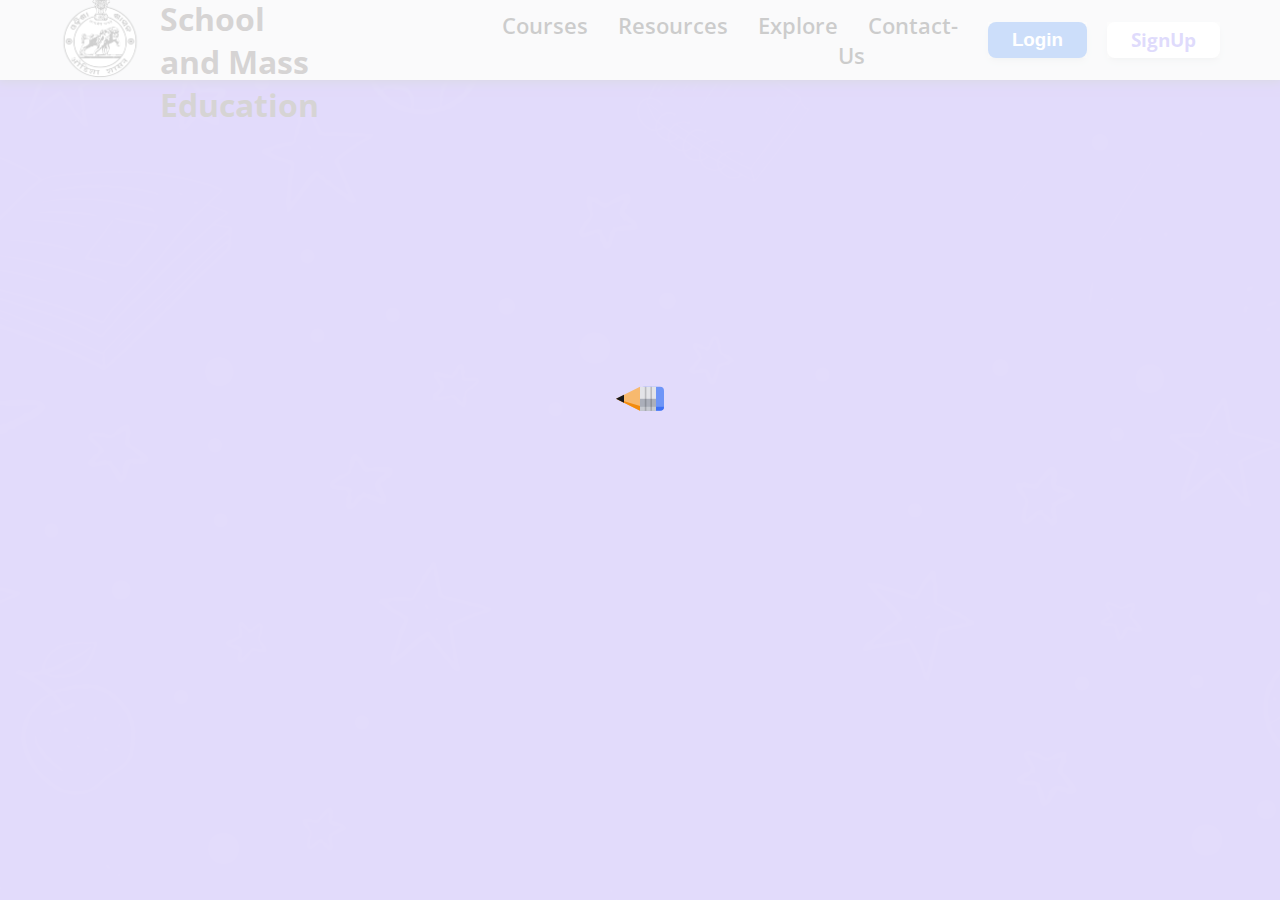
==== index.html @ 7cd534ae "The following changes were made:" ====
<!DOCTYPE html>
<html lang="en">
<head>
    <meta charset="UTF-8">
    <meta name="viewport" content="width=device-width, initial-scale=1.0">
    <title>SIH PROJECT</title>
    <link rel="stylesheet" href="Style.css">
</head>
<body>
    <div class="hero-section">
        <nav>
            <div class="logo">
                <a href=""><img src="Media/Department-of-School-and-Mass-Education.png" alt=""></a>
                <a href="" class="title"><h1>Department of School <br> and Mass Education</h1></a>
            </div>
            <div class="menu">
                <ul class="menu-items">
                    <li><a href="course.html" class="links">Courses</a></li>
                    <li><a href="" class="links">Resources</a></li>
                    <li><a href="" class="links">Explore</a></li>
                    <li><a href="contact-us.html" class="links">Contact-Us</a></li>
                </ul>
                <div class="Sign">
                    <button ><a href="login.html" class="button1">Login</a></button>
                    <button ><a href="user-signup.html" class="button2">SignUp</a></button>
                </div>
            </div>
        </nav>
        <div id="loading-animation">
            <!-- Place your loading animation code here -->
            <svg xmlns="http://www.w3.org/2000/svg" height="200px" width="200px" viewBox="0 0 200 200" class="pencil">
                <defs>
                    <clipPath id="pencil-eraser">
                        <rect height="30" width="30" ry="5" rx="5"></rect>
                    </clipPath>
                </defs>
                <circle transform="rotate(-113,100,100)" stroke-linecap="round" stroke-dashoffset="439.82" stroke-dasharray="439.82 439.82" stroke-width="2" stroke="currentColor" fill="none" r="70" class="pencil__stroke"></circle>
                <g transform="translate(100,100)" class="pencil__rotate">
                    <g fill="none">
                        <circle transform="rotate(-90)" stroke-dashoffset="402" stroke-dasharray="402.12 402.12" stroke-width="30" stroke="hsl(223,90%,50%)" r="64" class="pencil__body1"></circle>
                        <circle transform="rotate(-90)" stroke-dashoffset="465" stroke-dasharray="464.96 464.96" stroke-width="10" stroke="hsl(223,90%,60%)" r="74" class="pencil__body2"></circle>
                        <circle transform="rotate(-90)" stroke-dashoffset="339" stroke-dasharray="339.29 339.29" stroke-width="10" stroke="hsl(223,90%,40%)" r="54" class="pencil__body3"></circle>
                    </g>
                    <g transform="rotate(-90) translate(49,0)" class="pencil__eraser">
                        <g class="pencil__eraser-skew">
                            <rect height="30" width="30" ry="5" rx="5" fill="hsl(223,90%,70%)"></rect>
                            <rect clip-path="url(#pencil-eraser)" height="30" width="5" fill="hsl(223,90%,60%)"></rect>
                            <rect height="20" width="30" fill="hsl(223,10%,90%)"></rect>
                            <rect height="20" width="15" fill="hsl(223,10%,70%)"></rect>
                            <rect height="20" width="5" fill="hsl(223,10%,80%)"></rect>
                            <rect height="2" width="30" y="6" fill="hsla(223,10%,10%,0.2)"></rect>
                            <rect height="2" width="30" y="13" fill="hsla(223,10%,10%,0.2)"></rect>
                        </g>
                    </g>
                    <g transform="rotate(-90) translate(49,-30)" class="pencil__point">
                        <polygon points="15 0,30 30,0 30" fill="hsl(33,90%,70%)"></polygon>
                        <polygon points="15 0,6 30,0 30" fill="hsl(33,90%,50%)"></polygon>
                        <polygon points="15 0,20 10,10 10" fill="hsl(223,10%,10%)"></polygon>
                    </g>
                </g>
            </svg>
          </div>

    </div>
    <script>
        function hideLoadingAnimation() {
    const loadingAnimation = document.getElementById('loading-animation');
    if (loadingAnimation) {
      loadingAnimation.style.display = 'none';
    }
  }

  // Event listener to hide the loading animation when the page finishes loading
  window.addEventListener('load', hideLoadingAnimation);
  function hideLoadingAnimation() {
    // Simulate a delay of 3 seconds (3000 milliseconds)
    setTimeout(function() {
      const loadingAnimation = document.getElementById('loading-animation');
      if (loadingAnimation) {
        loadingAnimation.style.display = 'none';
      }
    }, 1000); // Adjust the delay time as needed (in milliseconds)
  }

  // Event listener to hide the loading animation when the page finishes loading
  window.addEventListener('load', hideLoadingAnimation);
    </script>
</body>
</html>
---- Style.css ----
@import url('https://fonts.googleapis.com/css2?family=Open+Sans:wght@500&family=Wix+Madefor+Text:ital,wght@0,400;0,500;1,400&display=swap');

*{
    padding: 0;
    margin: 0;
}
/* Apply a mobile-first approach */

/* Base styles for all screen sizes */

/* Add a media query for larger screens */
@media (min-width: 768px) {
  .menu {
      margin-right: 100px; /* Adjust spacing for larger screens */
  }
  
  .menu-items {
      margin-left: 40px; /* Adjust spacing for larger screens */
  }
  
  .links {
      font-size: 24px; /* Increase font size for larger screens */
  }
  
  .logo img {
      width: 150px; /* Adjust the logo size for larger screens */
  }
}

body{
    box-sizing: border-box;
    width: 100%;
    height: 100vh;
    font-size: 16px;
}
.hero-section{
background-color: #6F4AE8;
width: 100%;
height: 100vh;
background-image: url(Media/bnr1_bg.png);
background-size: cover;
background-position: center;
}
.logo{
    display: flex;
    align-items: center;
    gap: 10px;
}
.title{
    text-decoration: none;
}
.title h1{
    color: rgb(54, 43, 43);
    font-family: "Open Sans";
    
}
.logo img{
    width: 100px;
    margin-left: 40px;
}

nav{
    width: 100%;
    box-shadow: 0px 0px 10px 2px rgb(73, 66, 125);
    box-sizing: border-box;
    padding: 10px;
    height: 80px;
    background:rgb(227, 229, 233);
    display: flex;
    align-items: center;
    justify-content: space-between;
}
.menu{
    margin-right:50px ;
    display: flex;
    justify-content: space-evenly;
    align-items:center;
}
.menu-items{
    display: flex;
    list-style: none;
    margin-left: 20px;
}
.links{
    text-decoration: none;
    color: black;
    margin-left: 30px;
    font-size: 22px;
    font-family: 'Open Sans';
    font-weight: 600;
  
}
.links:hover{
    color: blueviolet;
    transition: 0.2s;
}


.Sign{
    margin-left: 30px;
    display: flex;
    align-items: center;
    justify-content: center;
    gap: 20px;
}
.button1 {
    display: flex;
    background-color: #035de5;
    
    color: #ffffff;
    padding: 0.5rem 1.5rem;
    font-size: 1.175rem;
    line-height: 1.25rem;
    font-weight: 700;
    text-align: center;
    vertical-align: middle;
    align-items: center;
    border-radius: 0.5rem;
    gap: 0.75rem;
    border: none;
    box-shadow: 0 4px 6px -1px rgba(0, 0, 0, 0.1), 0 2px 4px -1px rgba(0, 0, 0, 0.06);
    cursor: pointer;
    transition: .6s ease;
    text-decoration: none;
    color: #ffffff;

  }
  
 
  
  .button1 svg {
    height: 30px;
  }
  
  .button1:hover {
    box-shadow: none;
    background-color: #9176e8;
  }
  button{
    outline: none;
    border: none;
  }
.button2 {
    display: flex;
    background-color: #ffffff;
    text-decoration: none;
    color: #5e4eed;
   
    padding: 0.5rem 1.5rem;
    font-size: 1.175rem;
    line-height: 1.25rem;
    font-weight: 700;
    text-align: center;
    vertical-align: middle;
    align-items: center;
    border-radius: 0.5rem;
    gap: 0.75rem;
    border: none;
    box-shadow: 0 4px 6px -1px rgba(0, 0, 0, 0.1), 0 2px 4px -1px rgba(0, 0, 0, 0.06);
    cursor: pointer;
    transition: .5s ease;
    font-family: 'Open Sans';
    text-decoration: none;
  }
  
  .button2 svg {
    height: 30px;
  }
  
  .button2:hover {
    box-shadow: none;
    
    color:black;
  }
  #loading-animation {
    position: fixed;
    top: 0;
    left: 0;
    width: 100%;
    height: 100%;
    background: rgba(255, 255, 255, 0.8); /* Semi-transparent background overlay */
    display: flex;
    justify-content: center;
    align-items: center;
    z-index: 9999; /* Ensure it's on top of other content */
  }
  
  /* Additional styles for the loading animation container if needed */
  .pencil {
    display: block;
    width: 10em;
    height: 10em;
  }
  
  .pencil__body1,
  .pencil__body2,
  .pencil__body3,
  .pencil__eraser,
  .pencil__eraser-skew,
  .pencil__point,
  .pencil__rotate,
  .pencil__stroke {
    animation-duration: 3s;
    animation-timing-function: linear;
    animation-iteration-count: infinite;
  }
  
  .pencil__body1,
  .pencil__body2,
  .pencil__body3 {
    transform: rotate(-90deg);
  }
  
  .pencil__body1 {
    animation-name: pencilBody1;
  }
  
  .pencil__body2 {
    animation-name: pencilBody2;
  }
  
  .pencil__body3 {
    animation-name: pencilBody3;
  }
  
  .pencil__eraser {
    animation-name: pencilEraser;
    transform: rotate(-90deg) translate(49px,0);
  }
  
  .pencil__eraser-skew {
    animation-name: pencilEraserSkew;
    animation-timing-function: ease-in-out;
  }
  
  .pencil__point {
    animation-name: pencilPoint;
    transform: rotate(-90deg) translate(49px,-30px);
  }
  
  .pencil__rotate {
    animation-name: pencilRotate;
  }
  
  .pencil__stroke {
    animation-name: pencilStroke;
    transform: translate(100px,100px) rotate(-113deg);
  }
  
  /* Animations */
  @keyframes pencilBody1 {
    from,
      to {
      stroke-dashoffset: 351.86;
      transform: rotate(-90deg);
    }
  
    50% {
      stroke-dashoffset: 150.8;
   /* 3/8 of diameter */
      transform: rotate(-225deg);
    }
  }
  
  @keyframes pencilBody2 {
    from,
      to {
      stroke-dashoffset: 406.84;
      transform: rotate(-90deg);
    }
  
    50% {
      stroke-dashoffset: 174.36;
      transform: rotate(-225deg);
    }
  }
  
  @keyframes pencilBody3 {
    from,
      to {
      stroke-dashoffset: 296.88;
      transform: rotate(-90deg);
    }
  
    50% {
      stroke-dashoffset: 127.23;
      transform: rotate(-225deg);
    }
  }
  
  @keyframes pencilEraser {
    from,
      to {
      transform: rotate(-45deg) translate(49px,0);
    }
  
    50% {
      transform: rotate(0deg) translate(49px,0);
    }
  }
  
  @keyframes pencilEraserSkew {
    from,
      32.5%,
      67.5%,
      to {
      transform: skewX(0);
    }
  
    35%,
      65% {
      transform: skewX(-4deg);
    }
  
    37.5%, 
      62.5% {
      transform: skewX(8deg);
    }
  
    40%,
      45%,
      50%,
      55%,
      60% {
      transform: skewX(-15deg);
    }
  
    42.5%,
      47.5%,
      52.5%,
      57.5% {
      transform: skewX(15deg);
    }
  }
  
  @keyframes pencilPoint {
    from,
      to {
      transform: rotate(-90deg) translate(49px,-30px);
    }
  
    50% {
      transform: rotate(-225deg) translate(49px,-30px);
    }
  }
  
  @keyframes pencilRotate {
    from {
      transform: translate(100px,100px) rotate(0);
    }
  
    to {
      transform: translate(100px,100px) rotate(720deg);
    }
  }
  
  @keyframes pencilStroke {
    from {
      stroke-dashoffset: 439.82;
      transform: translate(100px,100px) rotate(-113deg);
    }
  
    50% {
      stroke-dashoffset: 164.93;
      transform: translate(100px,100px) rotate(-113deg);
    }
  
    75%,
      to {
      stroke-dashoffset: 439.82;
      transform: translate(100px,100px) rotate(112deg);
    }
  }
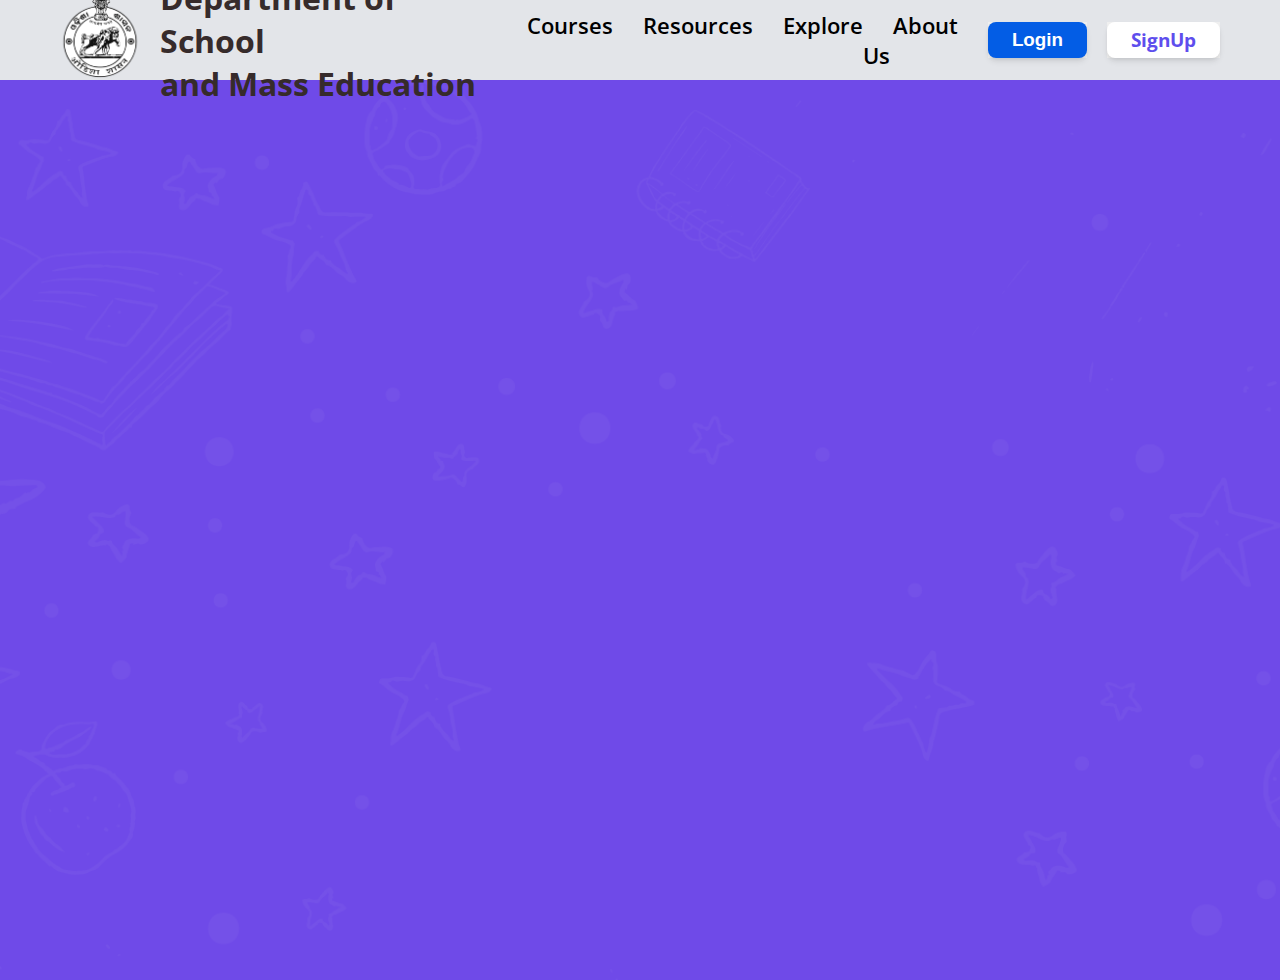
==== commit 6d236c2b: "Update index.html" ====
--- a/index.html
+++ b/index.html
@@ -7,7 +7,7 @@
     <link rel="stylesheet" href="Style.css">
 </head>
 <body>
-    <div class="hero-section">
+    <div class="landing-page">
         <nav>
             <div class="logo">
                 <a href=""><img src="Media/Department-of-School-and-Mass-Education.png" alt=""></a>
@@ -18,72 +18,25 @@
                     <li><a href="course.html" class="links">Courses</a></li>
                     <li><a href="" class="links">Resources</a></li>
                     <li><a href="" class="links">Explore</a></li>
-                    <li><a href="contact-us.html" class="links">Contact-Us</a></li>
+                    <li><a href="" class="links">About Us</a></li>
                 </ul>
                 <div class="Sign">
-                    <button ><a href="login.html" class="button1">Login</a></button>
-                    <button ><a href="user-signup.html" class="button2">SignUp</a></button>
+                    <button ><a href="" class="button1">Login</a></button>
+                    <button ><a href="Signup.html" class="button2">SignUp</a></button>
                 </div>
             </div>
         </nav>
-        <div id="loading-animation">
-            <!-- Place your loading animation code here -->
-            <svg xmlns="http://www.w3.org/2000/svg" height="200px" width="200px" viewBox="0 0 200 200" class="pencil">
-                <defs>
-                    <clipPath id="pencil-eraser">
-                        <rect height="30" width="30" ry="5" rx="5"></rect>
-                    </clipPath>
-                </defs>
-                <circle transform="rotate(-113,100,100)" stroke-linecap="round" stroke-dashoffset="439.82" stroke-dasharray="439.82 439.82" stroke-width="2" stroke="currentColor" fill="none" r="70" class="pencil__stroke"></circle>
-                <g transform="translate(100,100)" class="pencil__rotate">
-                    <g fill="none">
-                        <circle transform="rotate(-90)" stroke-dashoffset="402" stroke-dasharray="402.12 402.12" stroke-width="30" stroke="hsl(223,90%,50%)" r="64" class="pencil__body1"></circle>
-                        <circle transform="rotate(-90)" stroke-dashoffset="465" stroke-dasharray="464.96 464.96" stroke-width="10" stroke="hsl(223,90%,60%)" r="74" class="pencil__body2"></circle>
-                        <circle transform="rotate(-90)" stroke-dashoffset="339" stroke-dasharray="339.29 339.29" stroke-width="10" stroke="hsl(223,90%,40%)" r="54" class="pencil__body3"></circle>
-                    </g>
-                    <g transform="rotate(-90) translate(49,0)" class="pencil__eraser">
-                        <g class="pencil__eraser-skew">
-                            <rect height="30" width="30" ry="5" rx="5" fill="hsl(223,90%,70%)"></rect>
-                            <rect clip-path="url(#pencil-eraser)" height="30" width="5" fill="hsl(223,90%,60%)"></rect>
-                            <rect height="20" width="30" fill="hsl(223,10%,90%)"></rect>
-                            <rect height="20" width="15" fill="hsl(223,10%,70%)"></rect>
-                            <rect height="20" width="5" fill="hsl(223,10%,80%)"></rect>
-                            <rect height="2" width="30" y="6" fill="hsla(223,10%,10%,0.2)"></rect>
-                            <rect height="2" width="30" y="13" fill="hsla(223,10%,10%,0.2)"></rect>
-                        </g>
-                    </g>
-                    <g transform="rotate(-90) translate(49,-30)" class="pencil__point">
-                        <polygon points="15 0,30 30,0 30" fill="hsl(33,90%,70%)"></polygon>
-                        <polygon points="15 0,6 30,0 30" fill="hsl(33,90%,50%)"></polygon>
-                        <polygon points="15 0,20 10,10 10" fill="hsl(223,10%,10%)"></polygon>
-                    </g>
-                </g>
-            </svg>
-          </div>
+        <div class="hero-section">
+            <div class="left">
+                <img src="Media/student.png" alt="">
+                
+            </div>
+            <div class="right">
+
+            </div>
+        </div>
+        
 
     </div>
-    <script>
-        function hideLoadingAnimation() {
-    const loadingAnimation = document.getElementById('loading-animation');
-    if (loadingAnimation) {
-      loadingAnimation.style.display = 'none';
-    }
-  }
-
-  // Event listener to hide the loading animation when the page finishes loading
-  window.addEventListener('load', hideLoadingAnimation);
-  function hideLoadingAnimation() {
-    // Simulate a delay of 3 seconds (3000 milliseconds)
-    setTimeout(function() {
-      const loadingAnimation = document.getElementById('loading-animation');
-      if (loadingAnimation) {
-        loadingAnimation.style.display = 'none';
-      }
-    }, 1000); // Adjust the delay time as needed (in milliseconds)
-  }
-
-  // Event listener to hide the loading animation when the page finishes loading
-  window.addEventListener('load', hideLoadingAnimation);
-    </script>
 </body>
-</html>+</html>
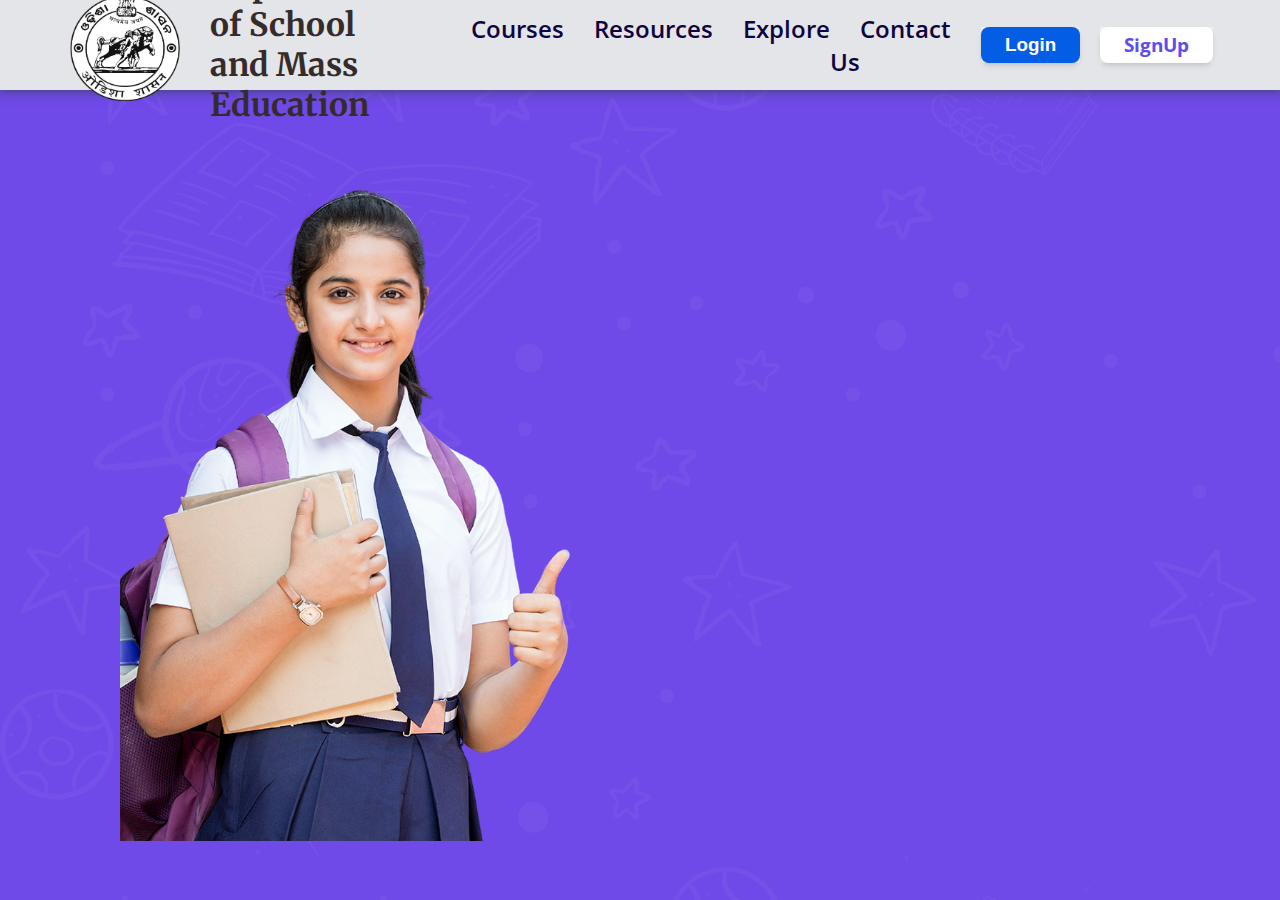
==== commit 42592d99: "all changes are done" ====
--- a/index.html
+++ b/index.html
@@ -18,11 +18,11 @@
                     <li><a href="course.html" class="links">Courses</a></li>
                     <li><a href="" class="links">Resources</a></li>
                     <li><a href="" class="links">Explore</a></li>
-                    <li><a href="" class="links">About Us</a></li>
+                    <li><a href="contact-us.html" class="links">Contact Us</a></li>
                 </ul>
                 <div class="Sign">
                     <button ><a href="" class="button1">Login</a></button>
-                    <button ><a href="Signup.html" class="button2">SignUp</a></button>
+                    <button ><a href="user-signup.html" class="button2">SignUp</a></button>
                 </div>
             </div>
         </nav>
--- a/Style.css
+++ b/Style.css
@@ -1,47 +1,229 @@
 
 
-  @import url('https://fonts.googleapis.com/css2?family=Open+Sans:wght@500&family=Wix+Madefor+Text:ital,wght@0,400;0,500;1,400&display=swap');
+
+
+  @import url('https://fonts.googleapis.com/css2?family=Merriweather&family=Open+Sans:wght@500&family=Roboto+Slab&family=Wix+Madefor+Text:ital,wght@0,400;0,500;1,400&display=swap');
+
 
 *{
     padding: 0;
     margin: 0;
 }
-/* Apply a mobile-first approach */
-
-/* Base styles for all screen sizes */
-
-/* Add a media query for larger screens */
-@media (min-width: 768px) {
-  .menu {
-      margin-right: 100px; /* Adjust spacing for larger screens */
-  }
-  
-  .menu-items {
-      margin-left: 40px; /* Adjust spacing for larger screens */
-  }
-  
-  .links {
-      font-size: 24px; /* Increase font size for larger screens */
-  }
-  
-  .logo img {
-      width: 150px; /* Adjust the logo size for larger screens */
-  }
-}
-
 body{
     box-sizing: border-box;
     width: 100%;
     height: 100vh;
-    font-size: 16px;
-}
-.hero-section{
+    
+}
+#loading-animation {
+  position: fixed;
+  top: 0;
+  left: 0;
+  width: 100%;
+  height: 100%;
+  background: rgba(255, 255, 255, 0.8); /* Semi-transparent background overlay */
+  display: flex;
+  justify-content: center;
+  align-items: center;
+  z-index: 9999; /* Ensure it's on top of other content */
+}
+
+/* Additional styles for the loading animation container if needed */
+.pencil {
+  display: block;
+  width: 10em;
+  height: 10em;
+}
+
+.pencil__body1,
+.pencil__body2,
+.pencil__body3,
+.pencil__eraser,
+.pencil__eraser-skew,
+.pencil__point,
+.pencil__rotate,
+.pencil__stroke {
+  animation-duration: 3s;
+  animation-timing-function: linear;
+  animation-iteration-count: infinite;
+}
+
+.pencil__body1,
+.pencil__body2,
+.pencil__body3 {
+  transform: rotate(-90deg);
+}
+
+.pencil__body1 {
+  animation-name: pencilBody1;
+}
+
+.pencil__body2 {
+  animation-name: pencilBody2;
+}
+
+.pencil__body3 {
+  animation-name: pencilBody3;
+}
+
+.pencil__eraser {
+  animation-name: pencilEraser;
+  transform: rotate(-90deg) translate(49px,0);
+}
+
+.pencil__eraser-skew {
+  animation-name: pencilEraserSkew;
+  animation-timing-function: ease-in-out;
+}
+
+.pencil__point {
+  animation-name: pencilPoint;
+  transform: rotate(-90deg) translate(49px,-30px);
+}
+
+.pencil__rotate {
+  animation-name: pencilRotate;
+}
+
+.pencil__stroke {
+  animation-name: pencilStroke;
+  transform: translate(100px,100px) rotate(-113deg);
+}
+
+/* Animations */
+@keyframes pencilBody1 {
+  from,
+    to {
+    stroke-dashoffset: 351.86;
+    transform: rotate(-90deg);
+  }
+
+  50% {
+    stroke-dashoffset: 150.8;
+ /* 3/8 of diameter */
+    transform: rotate(-225deg);
+  }
+}
+
+@keyframes pencilBody2 {
+  from,
+    to {
+    stroke-dashoffset: 406.84;
+    transform: rotate(-90deg);
+  }
+
+  50% {
+    stroke-dashoffset: 174.36;
+    transform: rotate(-225deg);
+  }
+}
+
+@keyframes pencilBody3 {
+  from,
+    to {
+    stroke-dashoffset: 296.88;
+    transform: rotate(-90deg);
+  }
+
+  50% {
+    stroke-dashoffset: 127.23;
+    transform: rotate(-225deg);
+  }
+}
+
+@keyframes pencilEraser {
+  from,
+    to {
+    transform: rotate(-45deg) translate(49px,0);
+  }
+
+  50% {
+    transform: rotate(0deg) translate(49px,0);
+  }
+}
+
+@keyframes pencilEraserSkew {
+  from,
+    32.5%,
+    67.5%,
+    to {
+    transform: skewX(0);
+  }
+
+  35%,
+    65% {
+    transform: skewX(-4deg);
+  }
+
+  37.5%, 
+    62.5% {
+    transform: skewX(8deg);
+  }
+
+  40%,
+    45%,
+    50%,
+    55%,
+    60% {
+    transform: skewX(-15deg);
+  }
+
+  42.5%,
+    47.5%,
+    52.5%,
+    57.5% {
+    transform: skewX(15deg);
+  }
+}
+
+@keyframes pencilPoint {
+  from,
+    to {
+    transform: rotate(-90deg) translate(49px,-30px);
+  }
+
+  50% {
+    transform: rotate(-225deg) translate(49px,-30px);
+  }
+}
+
+@keyframes pencilRotate {
+  from {
+    transform: translate(100px,100px) rotate(0);
+  }
+
+  to {
+    transform: translate(100px,100px) rotate(720deg);
+  }
+}
+
+@keyframes pencilStroke {
+  from {
+    stroke-dashoffset: 439.82;
+    transform: translate(100px,100px) rotate(-113deg);
+  }
+
+  50% {
+    stroke-dashoffset: 164.93;
+    transform: translate(100px,100px) rotate(-113deg);
+  }
+
+  75%,
+    to {
+    stroke-dashoffset: 439.82;
+    transform: translate(100px,100px) rotate(112deg);
+  }
+}  
+
+
+
+ 
+.landing-page{
 background-color: #6F4AE8;
 width: 100%;
 height: 100vh;
 background-image: url(Media/bnr1_bg.png);
-background-size: cover;
-background-position: center;
+box-sizing: border-box;
 }
 .logo{
     display: flex;
@@ -53,7 +235,7 @@
 }
 .title h1{
     color: rgb(54, 43, 43);
-    font-family: "Open Sans";
+    font-family: "Merriweather";
     
 }
 .logo img{
@@ -66,7 +248,7 @@
     box-shadow: 0px 0px 10px 2px rgb(73, 66, 125);
     box-sizing: border-box;
     padding: 10px;
-    height: 80px;
+    height: 10%;
     background:rgb(227, 229, 233);
     display: flex;
     align-items: center;
@@ -85,7 +267,7 @@
 }
 .links{
     text-decoration: none;
-    color: black;
+    color: rgb(15, 4, 63);
     margin-left: 30px;
     font-size: 22px;
     font-family: 'Open Sans';
@@ -97,7 +279,23 @@
     transition: 0.2s;
 }
 
-
+@media (min-width: 768px) {
+  .menu {
+      margin-right: 100px; /* Adjust spacing for larger screens */
+  }
+  
+  .menu-items {
+      margin-left: 40px; /* Adjust spacing for larger screens */
+  }
+  
+  .links {
+      font-size: 24px; /* Increase font size for larger screens */
+  }
+  
+  .logo img {
+      width: 150px; /* Adjust the logo size for larger screens */
+  }
+}
 .Sign{
     margin-left: 30px;
     display: flex;
@@ -174,206 +372,29 @@
     
     color:black;
   }
-  #loading-animation {
-    position: fixed;
-    top: 0;
-    left: 0;
+  .hero-section{
     width: 100%;
+    height: 90%;
+   display: flex; 
+   justify-content: space-between ;
+   align-items: center;
+   
+
+  }
+  .left{
+    width: 50%;
     height: 100%;
-    background: rgba(255, 255, 255, 0.8); /* Semi-transparent background overlay */
-    display: flex;
-    justify-content: center;
-    align-items: center;
-    z-index: 9999; /* Ensure it's on top of other content */
-  }
-  
-  /* Additional styles for the loading animation container if needed */
-  .pencil {
-    display: block;
-    width: 10em;
-    height: 10em;
-  }
-  
-  .pencil__body1,
-  .pencil__body2,
-  .pencil__body3,
-  .pencil__eraser,
-  .pencil__eraser-skew,
-  .pencil__point,
-  .pencil__rotate,
-  .pencil__stroke {
-    animation-duration: 3s;
-    animation-timing-function: linear;
-    animation-iteration-count: infinite;
-  }
-  
-  .pencil__body1,
-  .pencil__body2,
-  .pencil__body3 {
-    transform: rotate(-90deg);
-  }
-  
-  .pencil__body1 {
-    animation-name: pencilBody1;
-  }
-  
-  .pencil__body2 {
-    animation-name: pencilBody2;
-  }
-  
-  .pencil__body3 {
-    animation-name: pencilBody3;
-  }
-  
-  .pencil__eraser {
-    animation-name: pencilEraser;
-    transform: rotate(-90deg) translate(49px,0);
-  }
-  
-  .pencil__eraser-skew {
-    animation-name: pencilEraserSkew;
-    animation-timing-function: ease-in-out;
-  }
-  
-  .pencil__point {
-    animation-name: pencilPoint;
-    transform: rotate(-90deg) translate(49px,-30px);
-  }
-  
-  .pencil__rotate {
-    animation-name: pencilRotate;
-  }
-  
-  .pencil__stroke {
-    animation-name: pencilStroke;
-    transform: translate(100px,100px) rotate(-113deg);
-  }
-  
-  /* Animations */
-  @keyframes pencilBody1 {
-    from,
-      to {
-      stroke-dashoffset: 351.86;
-      transform: rotate(-90deg);
-    }
-  
-    50% {
-      stroke-dashoffset: 150.8;
-   /* 3/8 of diameter */
-      transform: rotate(-225deg);
-    }
-  }
-  
-  @keyframes pencilBody2 {
-    from,
-      to {
-      stroke-dashoffset: 406.84;
-      transform: rotate(-90deg);
-    }
-  
-    50% {
-      stroke-dashoffset: 174.36;
-      transform: rotate(-225deg);
-    }
-  }
-  
-  @keyframes pencilBody3 {
-    from,
-      to {
-      stroke-dashoffset: 296.88;
-      transform: rotate(-90deg);
-    }
-  
-    50% {
-      stroke-dashoffset: 127.23;
-      transform: rotate(-225deg);
-    }
-  }
-  
-  @keyframes pencilEraser {
-    from,
-      to {
-      transform: rotate(-45deg) translate(49px,0);
-    }
-  
-    50% {
-      transform: rotate(0deg) translate(49px,0);
-    }
-  }
-  
-  @keyframes pencilEraserSkew {
-    from,
-      32.5%,
-      67.5%,
-      to {
-      transform: skewX(0);
-    }
-  
-    35%,
-      65% {
-      transform: skewX(-4deg);
-    }
-  
-    37.5%, 
-      62.5% {
-      transform: skewX(8deg);
-    }
-  
-    40%,
-      45%,
-      50%,
-      55%,
-      60% {
-      transform: skewX(-15deg);
-    }
-  
-    42.5%,
-      47.5%,
-      52.5%,
-      57.5% {
-      transform: skewX(15deg);
-    }
-  }
-  
-  @keyframes pencilPoint {
-    from,
-      to {
-      transform: rotate(-90deg) translate(49px,-30px);
-    }
-  
-    50% {
-      transform: rotate(-225deg) translate(49px,-30px);
-    }
-  }
-  
-  @keyframes pencilRotate {
-    from {
-      transform: translate(100px,100px) rotate(0);
-    }
-  
-    to {
-      transform: translate(100px,100px) rotate(720deg);
-    }
-  }
-  
-  @keyframes pencilStroke {
-    from {
-      stroke-dashoffset: 439.82;
-      transform: translate(100px,100px) rotate(-113deg);
-    }
-  
-    50% {
-      stroke-dashoffset: 164.93;
-      transform: translate(100px,100px) rotate(-113deg);
-    }
-  
-    75%,
-      to {
-      stroke-dashoffset: 439.82;
-      transform: translate(100px,100px) rotate(112deg);
-    }
-  }  
-  
-
-
-   +   
+    overflow: hidden;
+  }
+  .left img{
+    width: 450px;
+    padding: 100px 0px 0px 120px;
+  }
+  .right{
+    width: 50%;
+    height: 100%;
+    
+  }
+
+   
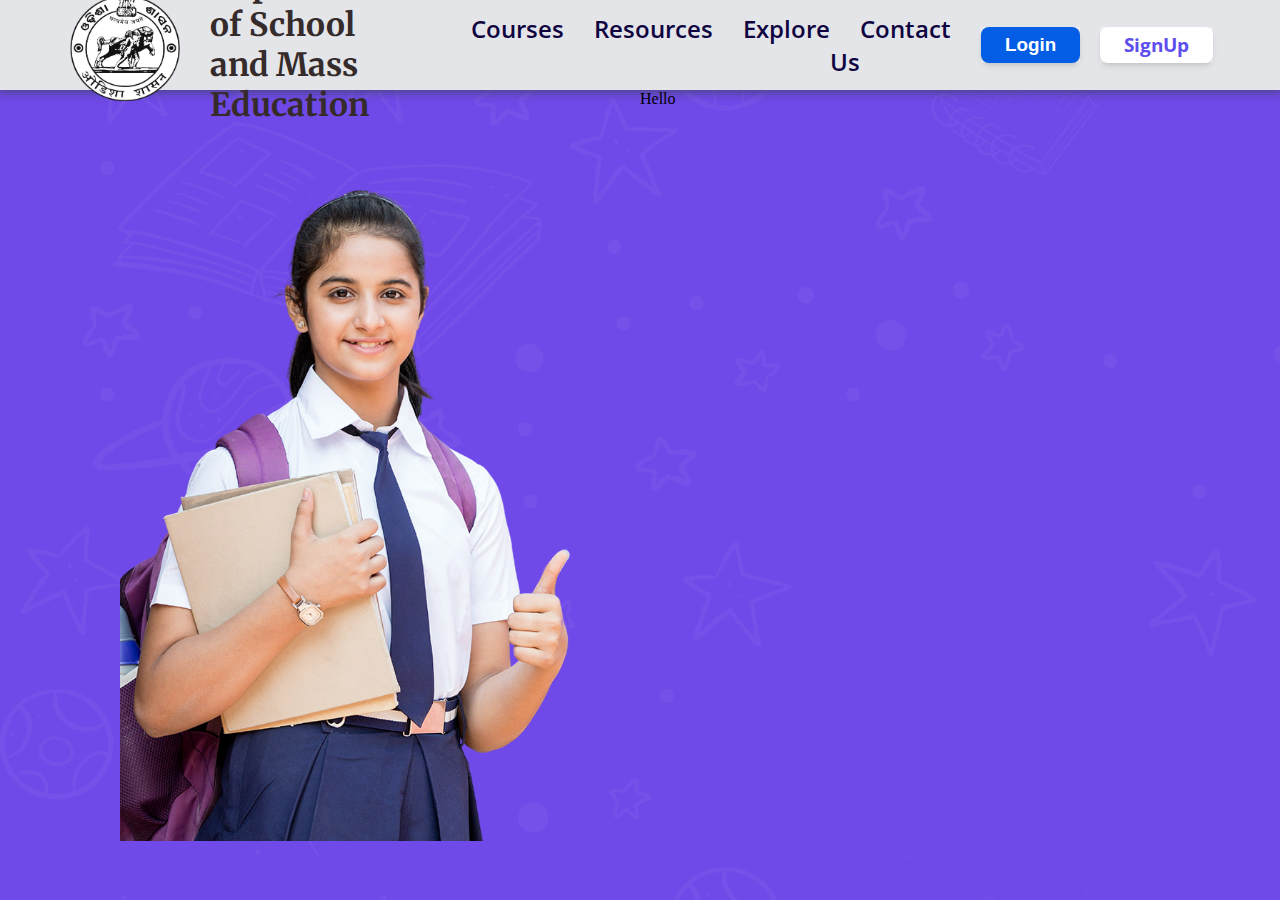
==== commit d2264947: "commited" ====
--- a/index.html
+++ b/index.html
@@ -21,7 +21,7 @@
                     <li><a href="contact-us.html" class="links">Contact Us</a></li>
                 </ul>
                 <div class="Sign">
-                    <button ><a href="" class="button1">Login</a></button>
+                    <button ><a href="login.html" class="button1">Login</a></button>
                     <button ><a href="user-signup.html" class="button2">SignUp</a></button>
                 </div>
             </div>
@@ -32,7 +32,7 @@
                 
             </div>
             <div class="right">
-
+                <p>Hello</p>
             </div>
         </div>
         
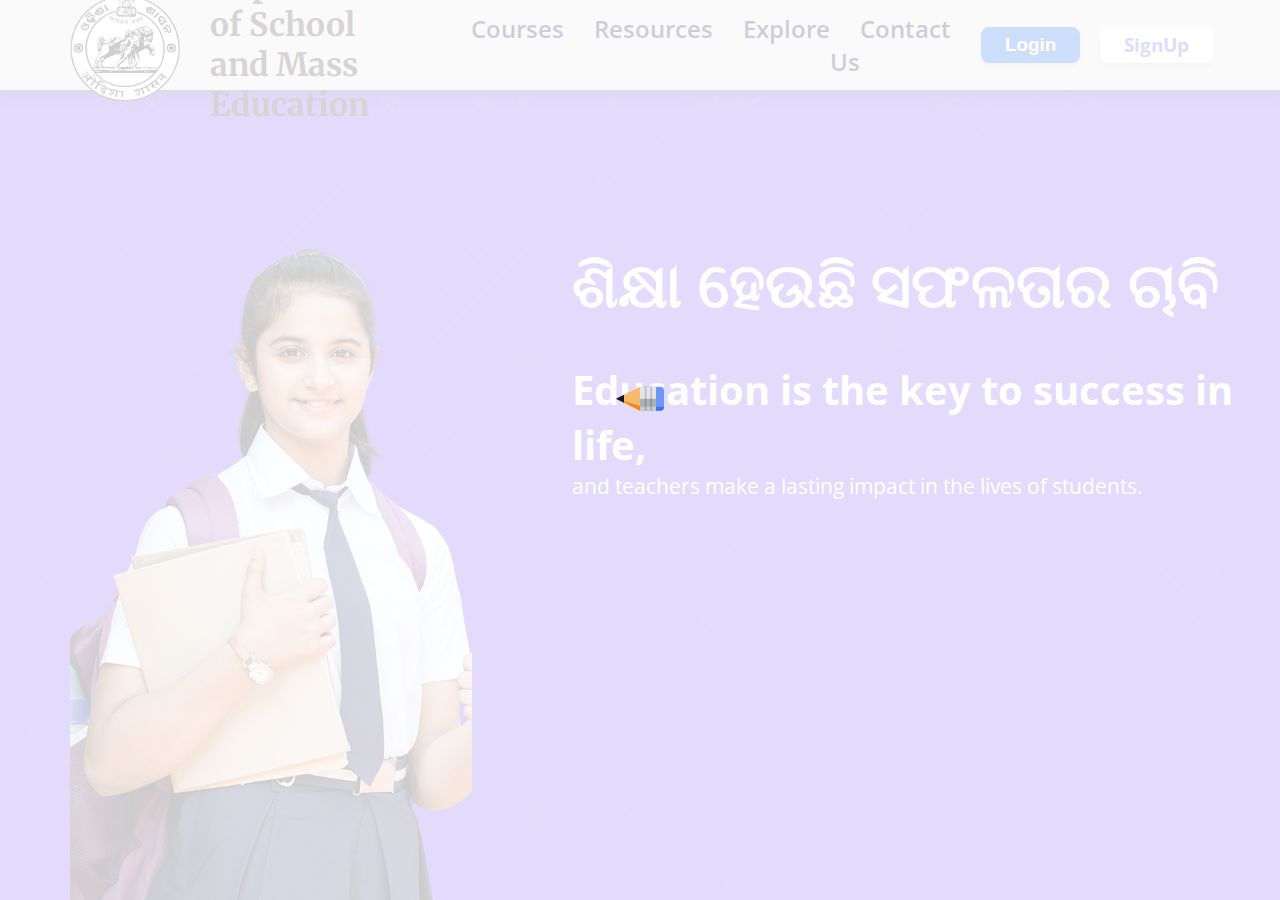
==== commit 2ee0ff40: "commit" ====
--- a/index.html
+++ b/index.html
@@ -32,11 +32,74 @@
                 
             </div>
             <div class="right">
-                <p>Hello</p>
+                <h1>ଶିକ୍ଷା ହେଉଛି ସଫଳତାର ଚାବି</h1>
+                
+                   <p class="quote"> Education is the key to success in life,</p> <p class="sub"> and teachers make a lasting impact in the lives of students.
+                   </p>
+                    
             </div>
         </div>
         
 
     </div>
+        <div id="loading-animation">
+            <!-- Place your loading animation code here -->
+            <svg xmlns="http://www.w3.org/2000/svg" height="200px" width="200px" viewBox="0 0 200 200" class="pencil">
+                <defs>
+                    <clipPath id="pencil-eraser">
+                        <rect height="30" width="30" ry="5" rx="5"></rect>
+                    </clipPath>
+                </defs>
+                <circle transform="rotate(-113,100,100)" stroke-linecap="round" stroke-dashoffset="439.82" stroke-dasharray="439.82 439.82" stroke-width="2" stroke="currentColor" fill="none" r="70" class="pencil__stroke"></circle>
+                <g transform="translate(100,100)" class="pencil__rotate">
+                    <g fill="none">
+                        <circle transform="rotate(-90)" stroke-dashoffset="402" stroke-dasharray="402.12 402.12" stroke-width="30" stroke="hsl(223,90%,50%)" r="64" class="pencil__body1"></circle>
+                        <circle transform="rotate(-90)" stroke-dashoffset="465" stroke-dasharray="464.96 464.96" stroke-width="10" stroke="hsl(223,90%,60%)" r="74" class="pencil__body2"></circle>
+                        <circle transform="rotate(-90)" stroke-dashoffset="339" stroke-dasharray="339.29 339.29" stroke-width="10" stroke="hsl(223,90%,40%)" r="54" class="pencil__body3"></circle>
+                    </g>
+                    <g transform="rotate(-90) translate(49,0)" class="pencil__eraser">
+                        <g class="pencil__eraser-skew">
+                            <rect height="30" width="30" ry="5" rx="5" fill="hsl(223,90%,70%)"></rect>
+                            <rect clip-path="url(#pencil-eraser)" height="30" width="5" fill="hsl(223,90%,60%)"></rect>
+                            <rect height="20" width="30" fill="hsl(223,10%,90%)"></rect>
+                            <rect height="20" width="15" fill="hsl(223,10%,70%)"></rect>
+                            <rect height="20" width="5" fill="hsl(223,10%,80%)"></rect>
+                            <rect height="2" width="30" y="6" fill="hsla(223,10%,10%,0.2)"></rect>
+                            <rect height="2" width="30" y="13" fill="hsla(223,10%,10%,0.2)"></rect>
+                        </g>
+                    </g>
+                    <g transform="rotate(-90) translate(49,-30)" class="pencil__point">
+                        <polygon points="15 0,30 30,0 30" fill="hsl(33,90%,70%)"></polygon>
+                        <polygon points="15 0,6 30,0 30" fill="hsl(33,90%,50%)"></polygon>
+                        <polygon points="15 0,20 10,10 10" fill="hsl(223,10%,10%)"></polygon>
+                    </g>
+                </g>
+            </svg>
+          </div>
+
+   
+    <script>
+        function hideLoadingAnimation() {
+    const loadingAnimation = document.getElementById('loading-animation');
+    if (loadingAnimation) {
+      loadingAnimation.style.display = 'none';
+    }
+  }
+
+  // Event listener to hide the loading animation when the page finishes loading
+  window.addEventListener('load', hideLoadingAnimation);
+  function hideLoadingAnimation() {
+    // Simulate a delay of 3 seconds (3000 milliseconds)
+    setTimeout(function() {
+      const loadingAnimation = document.getElementById('loading-animation');
+      if (loadingAnimation) {
+        loadingAnimation.style.display = 'none';
+      }
+    }, 1000); // Adjust the delay time as needed (in milliseconds)
+  }
+
+  // Event listener to hide the loading animation when the page finishes loading
+  window.addEventListener('load', hideLoadingAnimation);
+    </script>
 </body>
-</html>
+</html>--- a/Style.css
+++ b/Style.css
@@ -1,8 +1,4 @@
-
-
-
-
-  @import url('https://fonts.googleapis.com/css2?family=Merriweather&family=Open+Sans:wght@500&family=Roboto+Slab&family=Wix+Madefor+Text:ital,wght@0,400;0,500;1,400&display=swap');
+@import url('https://fonts.googleapis.com/css2?family=Merriweather&family=Open+Sans:wght@500&family=Roboto+Slab&family=Wix+Madefor+Text:ital,wght@0,400;0,500;1,400&display=swap');
 
 
 *{
@@ -382,19 +378,43 @@
 
   }
   .left{
-    width: 50%;
+    width: 40%;
     height: 100%;
-   
+    position: relative;
     overflow: hidden;
   }
   .left img{
     width: 450px;
-    padding: 100px 0px 0px 120px;
+    padding: 50px 0px 0px 70px;
+    position: absolute;
+    bottom: 0;
   }
   .right{
-    width: 50%;
+    width: 60%;
     height: 100%;
-    
-  }
-
+    padding-left: 100px;
+    
+  }
+  .right h1{
+    font-size: 3.9rem;
+    color: white;
+    font-weight: 600;
+    margin-top: 160px;
    
+  }
+  
+  .quote{
+    font-size: 2.5rem;
+    color: white;
+    font-family: 'Open sans';
+    margin-top: 40px;
+    font-weight: bold;
+    
+  }
+  .sub{
+    font-family: 'open sans';
+    color: white;
+    font-size: 21px;
+    
+    
+  }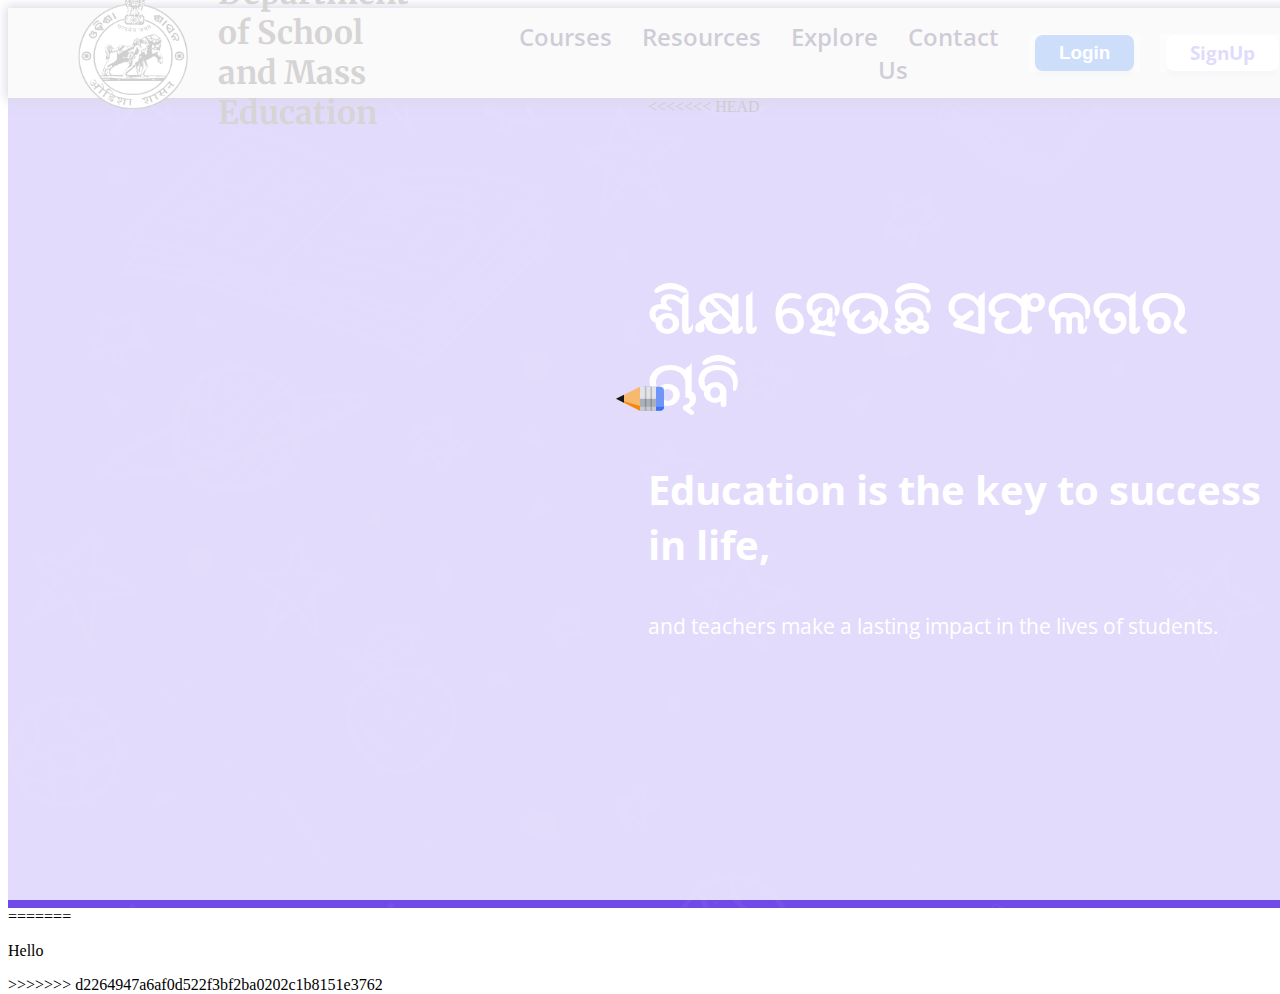
==== commit ab43dab3: "Merge branch 'main' of https://github.com/Sachidananda200/SIH" ====
--- a/index.html
+++ b/index.html
@@ -32,6 +32,7 @@
                 
             </div>
             <div class="right">
+<<<<<<< HEAD
                 <h1>ଶିକ୍ଷା ହେଉଛି ସଫଳତାର ଚାବି</h1>
                 
                    <p class="quote"> Education is the key to success in life,</p> <p class="sub"> and teachers make a lasting impact in the lives of students.
@@ -101,5 +102,13 @@
   // Event listener to hide the loading animation when the page finishes loading
   window.addEventListener('load', hideLoadingAnimation);
     </script>
+=======
+                <p>Hello</p>
+            </div>
+        </div>
+        
+
+    </div>
+>>>>>>> d2264947a6af0d522f3bf2ba0202c1b8151e3762
 </body>
-</html>+</html>
--- a/Style.css
+++ b/Style.css
@@ -1,6 +1,14 @@
 @import url('https://fonts.googleapis.com/css2?family=Merriweather&family=Open+Sans:wght@500&family=Roboto+Slab&family=Wix+Madefor+Text:ital,wght@0,400;0,500;1,400&display=swap');
 
 
+<<<<<<< HEAD
+=======
+
+
+  @import url('https://fonts.googleapis.com/css2?family=Merriweather&family=Open+Sans:wght@500&family=Roboto+Slab&family=Wix+Madefor+Text:ital,wght@0,400;0,500;1,400&display=swap');
+
+
+>>>>>>> d2264947a6af0d522f3bf2ba0202c1b8151e3762
 *{
     padding: 0;
     margin: 0;
@@ -378,6 +386,7 @@
 
   }
   .left{
+<<<<<<< HEAD
     width: 40%;
     height: 100%;
     position: relative;
@@ -417,4 +426,22 @@
     font-size: 21px;
     
     
-  }+  }
+=======
+    width: 50%;
+    height: 100%;
+   
+    overflow: hidden;
+  }
+  .left img{
+    width: 450px;
+    padding: 100px 0px 0px 120px;
+  }
+  .right{
+    width: 50%;
+    height: 100%;
+    
+  }
+
+   
+>>>>>>> d2264947a6af0d522f3bf2ba0202c1b8151e3762
